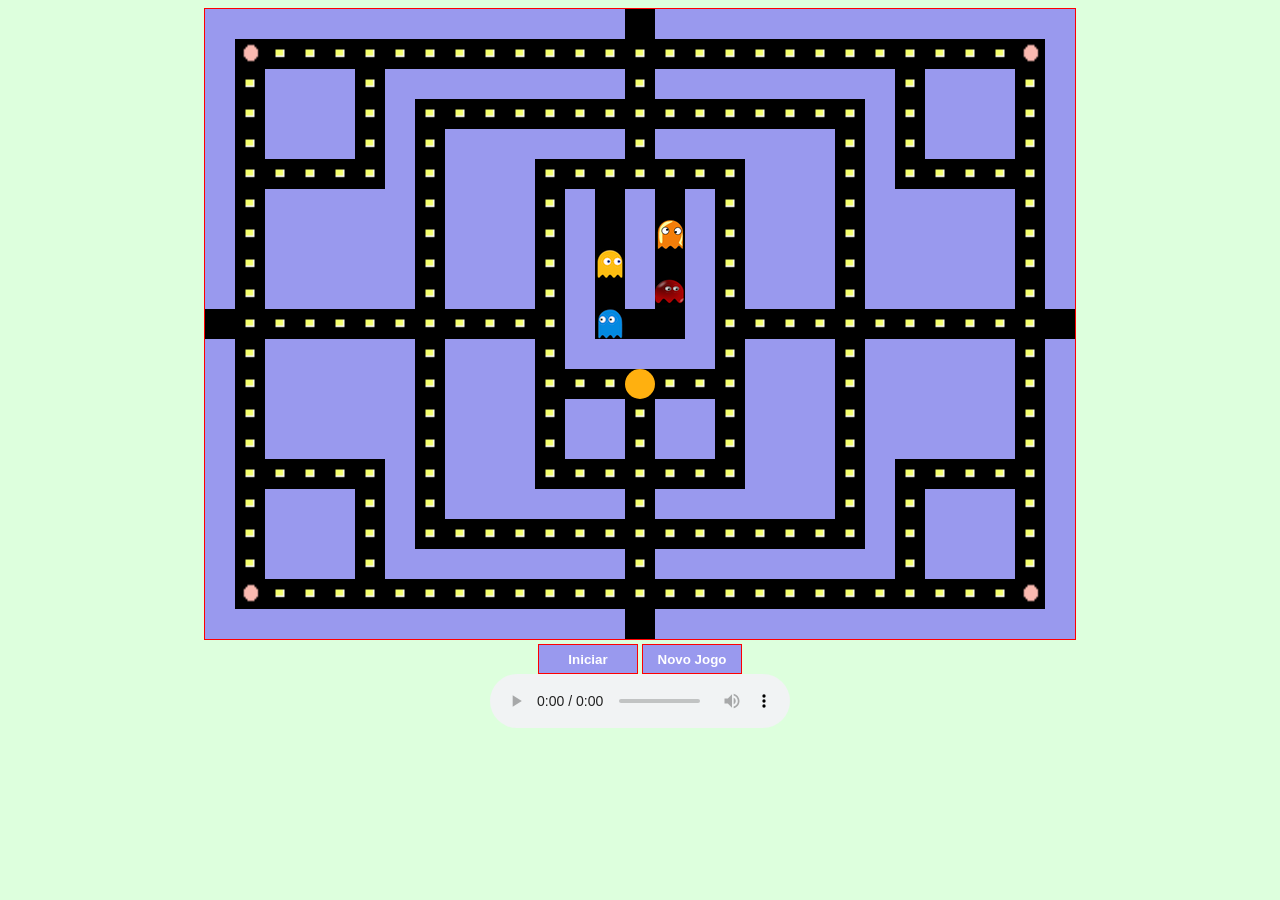
==== index.html @ 109ae580 "Update Está funcionando e com as sprites dos fantasmas" ====
<!DOCTYPE html>
<html>
<head>
	<meta charset="utf-8" />
	<meta http-equiv="X-UA-Compatible" content="IE=edge">
	<title>Pac-MAN</title>
	<meta name="viewport" content="width=device-width, initial-scale=1">
	<link rel="stylesheet" type="text/css" href="assets/css/estilo.css"/>
	<script type="text/javascript" src="assets/js/cenarioCriado.js"></script>
	<script type="text/javascript" src="assets/js/configPacman.js"></script>
	<script type="text/javascript" src="assets/js/Ghost.js"></script>
</head>
<body>
	<div>
		<canvas id="tela" width="400" height="400">Navegador não suportado</canvas>
	</div>
	<div>
		<button type="button" onclick="pausar()" id="btPausa">Iniciar</button>
		<button type="button" onclick="novoJogo()" id="btNovo">Novo Jogo</button>
	</div>
	<audio controls id="waka">
		<source src="snd/waka.mp_" type="audio/mpeg">
		<source src="snd/waka.ogg" type="audio/ogg">
	</audio>
	<script type="text/javascript" src="assets/js/pacman.js"></script>
</body>
</html>
---- assets/css/estilo.css ----
body{
	background-color: #DDFFDD;
	text-align: center;
}
#tela{
	background-color: black;
	border: 1px solid red;
}
button{
	background-color: #9999EE;
	color: white;
	border: 1px solid red;
	width: 100px;
	height: 30px;
	font-weight: bold;
	cursor: pointer;
}
button:hover{background-color:#BBBBFF;}
button:disabled{
	background-color: #DDDDDD;
	cursor: not-allowed;
}
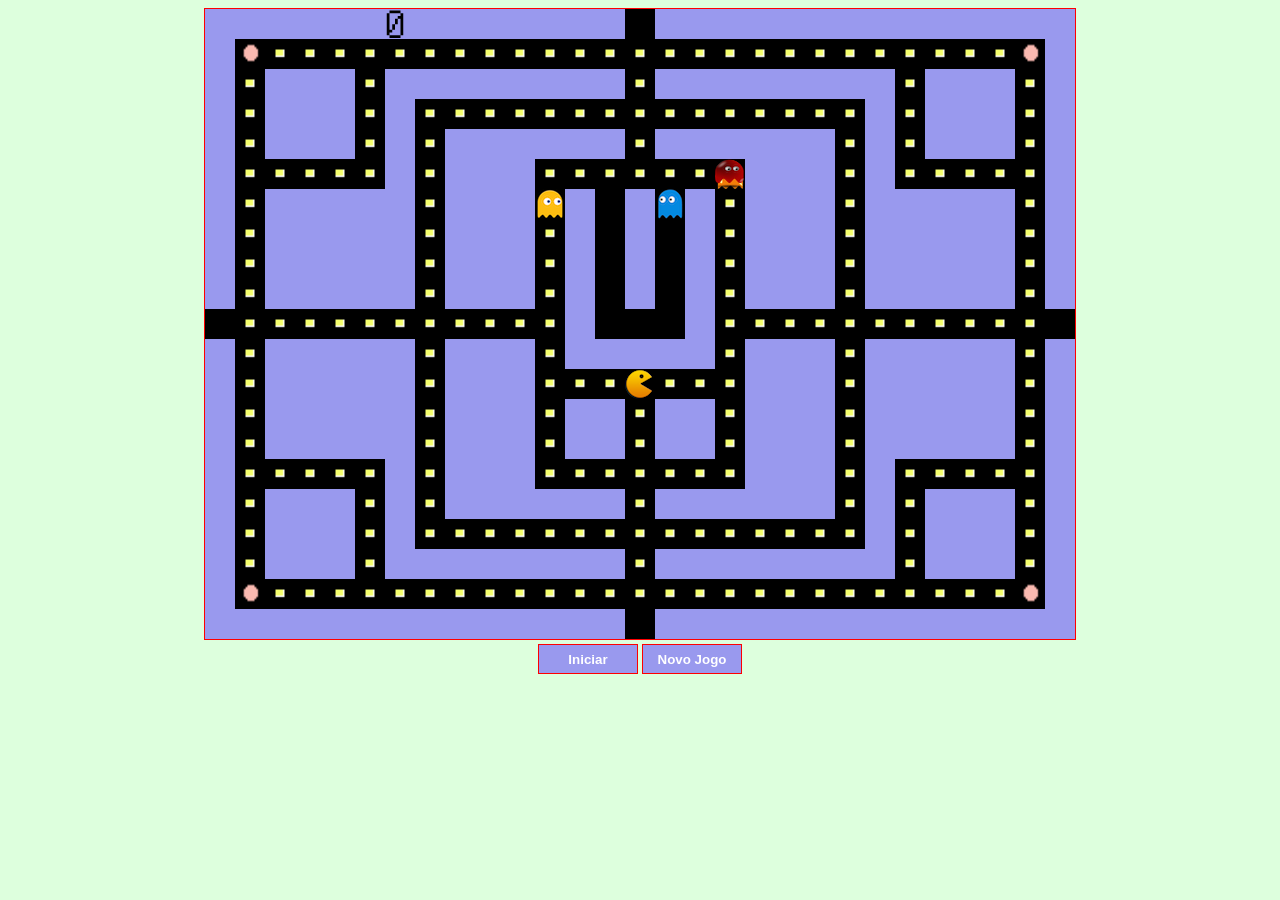
==== commit 53300028: "Add files via upload - Score em parte funcionando - Novo game quando clicado zera e pausa." ====
--- a/index.html
+++ b/index.html
@@ -15,6 +15,7 @@
 		<canvas id="tela" width="400" height="400">Navegador não suportado</canvas>
 	</div>
 	<div>
+		<p id="score"></p>
 		<button type="button" onclick="pausar()" id="btPausa">Iniciar</button>
 		<button type="button" onclick="novoJogo()" id="btNovo">Novo Jogo</button>
 	</div>
--- a/assets/css/estilo.css
+++ b/assets/css/estilo.css
@@ -1,3 +1,14 @@
+
+@font-face {
+    font-family: SpriteComic;
+    src: url(../fonts/SpriteComic.otf);
+}
+
+@font-face {
+    font-family: SpriteComic;
+    src: url(../fonts/SpriteComic.ttf);
+}
+
 body{
 	background-color: #DDFFDD;
 	text-align: center;
@@ -20,3 +31,15 @@
 	background-color: #DDDDDD;
 	cursor: not-allowed;
 }
+
+#score{
+	position: absolute;
+	top: -5px;
+	left: 30%;
+	font-size: 22px;
+	font-family: SpriteComic
+}
+
+audio{
+	display: none;
+}
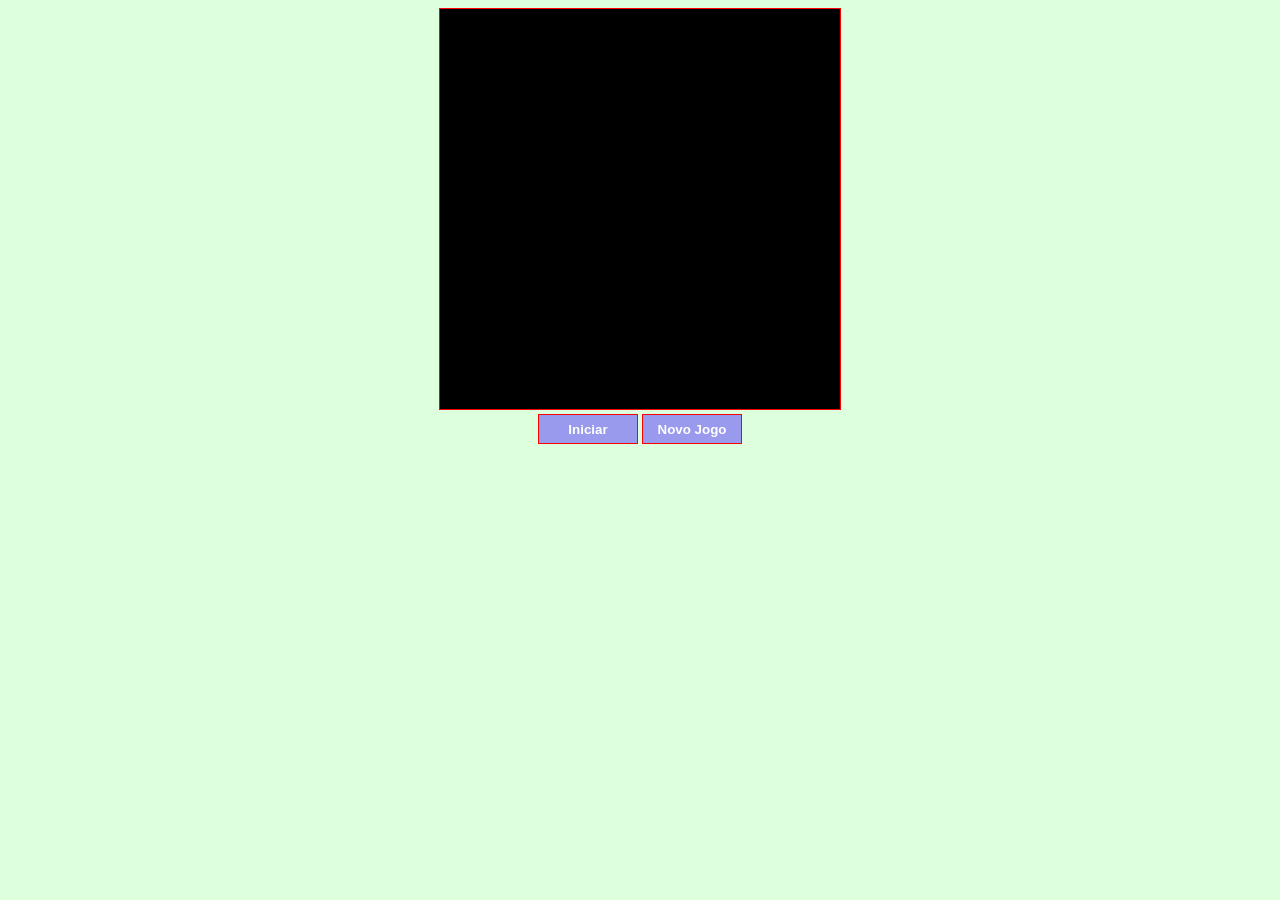
==== commit d18a9ed7: "Musicas adicionadas" ====
--- a/index.html
+++ b/index.html
@@ -19,10 +19,22 @@
 		<button type="button" onclick="pausar()" id="btPausa">Iniciar</button>
 		<button type="button" onclick="novoJogo()" id="btNovo">Novo Jogo</button>
 	</div>
-	<audio controls id="waka">
-		<source src="snd/waka.mp_" type="audio/mpeg">
+	<audio controls loop id="waka" allow="autoplay">
 		<source src="snd/waka.ogg" type="audio/ogg">
 	</audio>
+	<audio controls id="intro">
+		<source src="snd/intro.mp3" type="audio/mp3">
+	</audio>
+	<audio controls id="pacDie">
+		<source src="snd/die.ogg" type="audio/ogg">
+		<source src="snd/die.mp3" type="audio/mp3">
+	</audio>
+
+	<audio controls id="eatGhost">
+		<source src="snd/eatghost.ogg" type="audio/ogg">
+		<source src="snd/eatghost.mp3" type="audio/mp3">
+	</audio>
+
 	<script type="text/javascript" src="assets/js/pacman.js"></script>
 </body>
 </html>
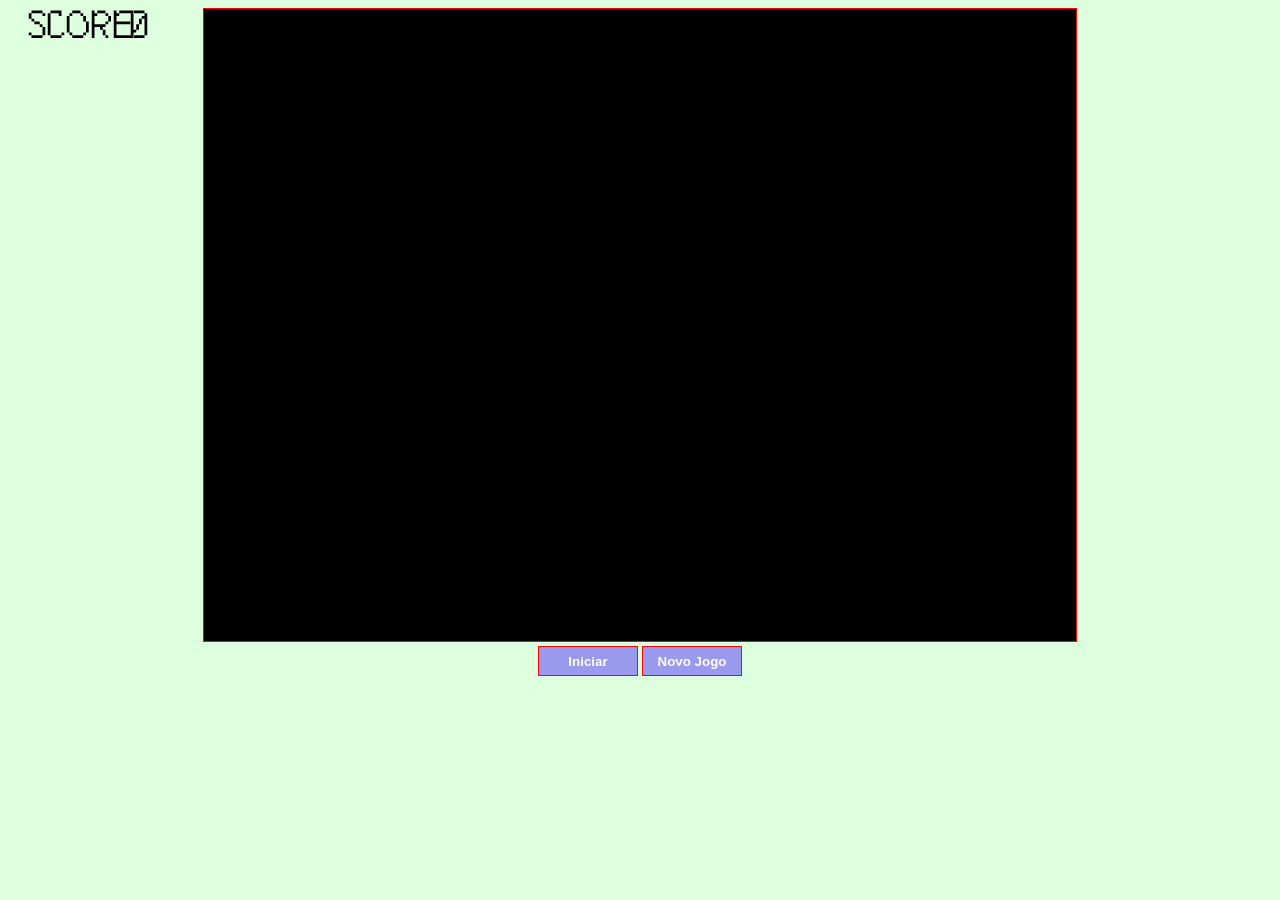
==== commit c0b06c0d: "Thiago Varella - Mudanla no start Stop e game over" ====
--- a/index.html
+++ b/index.html
@@ -6,17 +6,17 @@
 	<title>Pac-MAN</title>
 	<meta name="viewport" content="width=device-width, initial-scale=1">
 	<link rel="stylesheet" type="text/css" href="assets/css/estilo.css"/>
-	<script type="text/javascript" src="assets/js/cenarioCriado.js"></script>
-	<script type="text/javascript" src="assets/js/configPacman.js"></script>
-	<script type="text/javascript" src="assets/js/Ghost.js"></script>
 </head>
 <body>
 	<div>
-		<canvas id="tela" width="400" height="400">Navegador não suportado</canvas>
+		<canvas id="tela" width="872" height="632">Navegador não suportado</canvas>
 	</div>
 	<div>
-		<p id="score"></p>
-		<button type="button" onclick="pausar()" id="btPausa">Iniciar</button>
+		<label class="scoreLetter" for="score">SCORE</label>
+		<p id="score">0</p>
+	</div>
+	<div>
+		<button type="button" onclick="startStop()" id="btPausa">Iniciar</button>
 		<button type="button" onclick="novoJogo()" id="btNovo">Novo Jogo</button>
 	</div>
 	<audio controls loop id="waka" allow="autoplay">
@@ -35,6 +35,11 @@
 		<source src="snd/eatghost.mp3" type="audio/mp3">
 	</audio>
 
+	<img id="gameOver" class="gameOverDisplayNone" src="assets/img/gameover.gif">
+
+	<script type="text/javascript" src="assets/js/Ghost.js"></script>
+	<script type="text/javascript" src="assets/js/cenarioCriado.js"></script>
+	<script type="text/javascript" src="assets/js/configPacman.js"></script>
 	<script type="text/javascript" src="assets/js/pacman.js"></script>
 </body>
 </html>
--- a/assets/css/estilo.css
+++ b/assets/css/estilo.css
@@ -35,11 +35,36 @@
 #score{
 	position: absolute;
 	top: -5px;
-	left: 30%;
+	left: 10%;
 	font-size: 22px;
 	font-family: SpriteComic
 }
 
+.scoreLetter{
+	position: absolute;
+	top: 17px;
+	left: 2%;
+	font-size: 22px;
+	font-family: SpriteComic;
+	box-shadow: 0 0 black;
+}
+
 audio{
 	display: none;
+}
+
+.gameOverDisplayNone{
+	display: none;
+	position: absolute;
+	z-index: 40;
+	top: 100px;
+	left: 500px;
+}
+
+.gameOverDisplayShow{
+	display: block;
+	position: absolute;
+	z-index: 40;
+	top: 100px;
+	left: 500px;
 }
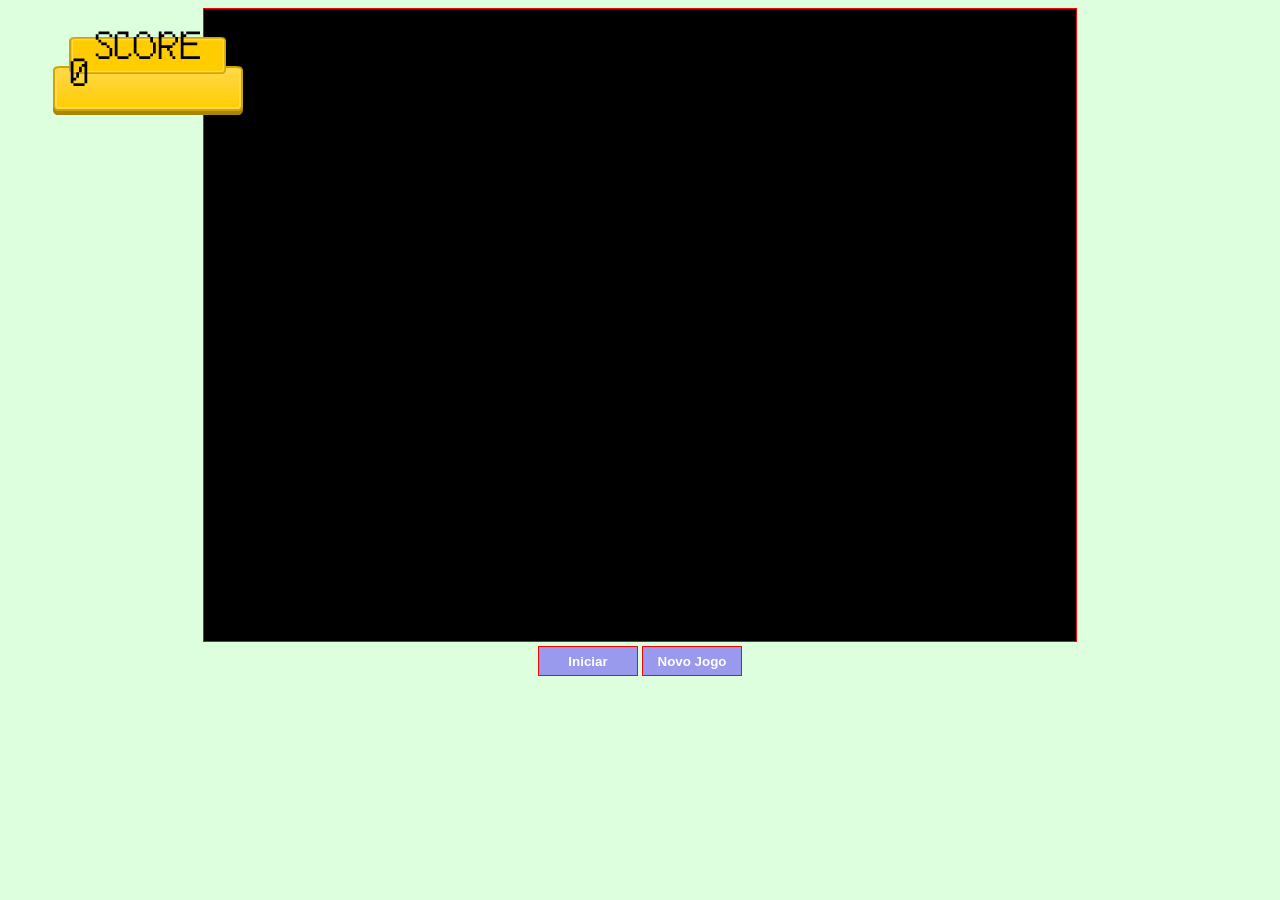
==== commit 5a6ef230: "Funcionamento correto do novo Jogo" ====
--- a/index.html
+++ b/index.html
@@ -11,7 +11,7 @@
 	<div>
 		<canvas id="tela" width="872" height="632">Navegador não suportado</canvas>
 	</div>
-	<div>
+	<div class="scoreCard">
 		<label class="scoreLetter" for="score">SCORE</label>
 		<p id="score">0</p>
 	</div>
--- a/assets/css/estilo.css
+++ b/assets/css/estilo.css
@@ -33,20 +33,30 @@
 }
 
 #score{
-	position: absolute;
-	top: -5px;
-	left: 10%;
+    position: relative;
+    top: -12px;
+    left: -37%;
 	font-size: 22px;
 	font-family: SpriteComic
 }
 
 .scoreLetter{
-	position: absolute;
-	top: 17px;
-	left: 2%;
-	font-size: 22px;
-	font-family: SpriteComic;
-	box-shadow: 0 0 black;
+    position: relative;
+    top: 21px;
+    left: -2.25%;
+    font-size: 22px;
+    font-family: SpriteComic;
+}
+
+.scoreCard{
+    position: absolute;
+    background-image: url("../img/uiScore.png");
+    background-repeat: no-repeat;
+    height: 100px;
+    width: 200px;
+    top: 17px;
+    left: 4%;
+    box-shadow: 0 0 black;
 }
 
 audio{
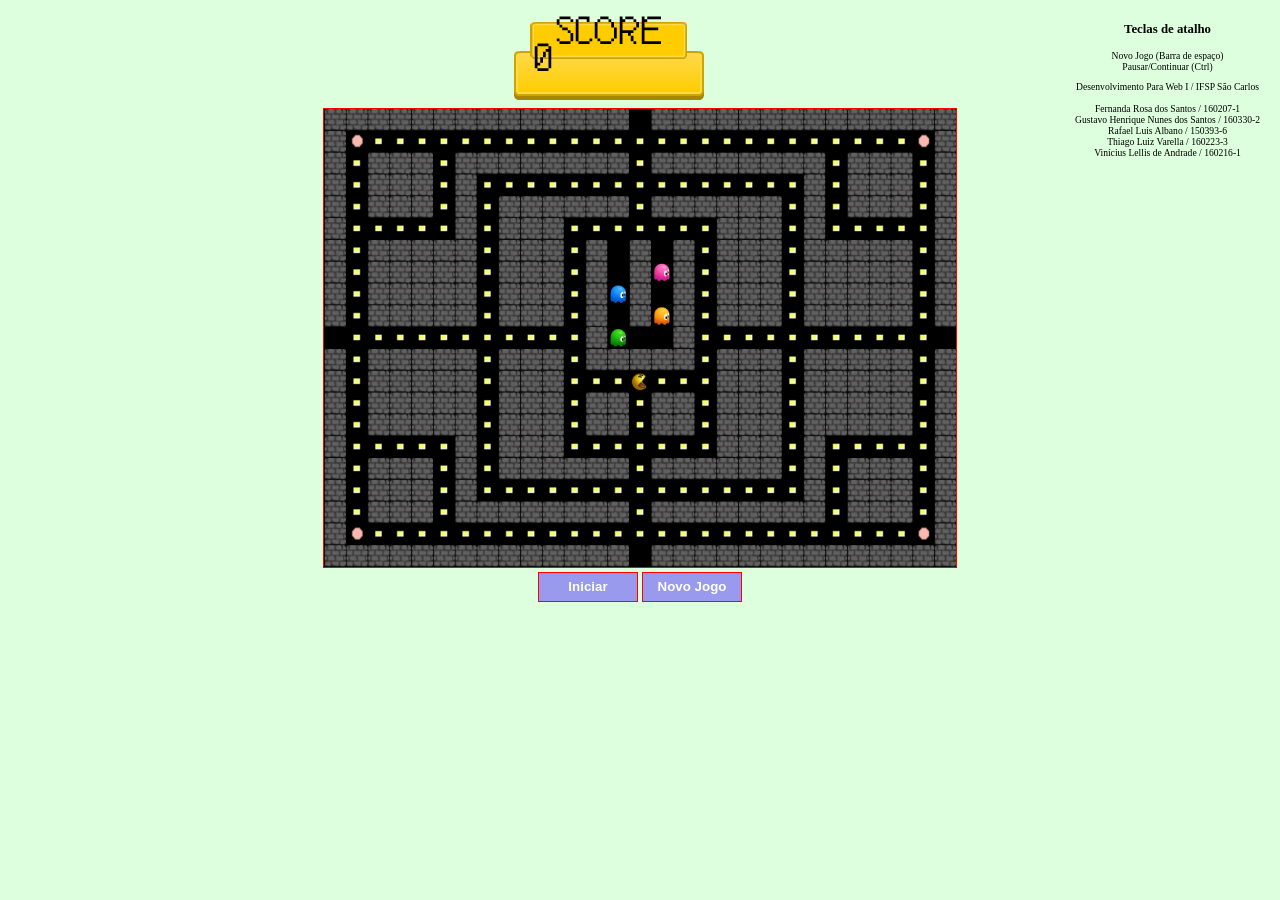
==== commit 585a54d7: "Thiago Varella - Mudança no Layout, criação do iniciar e teclas de atalho, criação de informaçoes so" ====
--- a/index.html
+++ b/index.html
@@ -5,6 +5,7 @@
 	<meta http-equiv="X-UA-Compatible" content="IE=edge">
 	<title>Pac-MAN</title>
 	<meta name="viewport" content="width=device-width, initial-scale=1">
+	<link rel="icon" href="assets/img/pachd.png" type="image/x-icon"/>
 	<link rel="stylesheet" type="text/css" href="assets/css/estilo.css"/>
 </head>
 <body>
@@ -18,6 +19,21 @@
 	<div>
 		<button type="button" onclick="startStop()" id="btPausa">Iniciar</button>
 		<button type="button" onclick="novoJogo()" id="btNovo">Novo Jogo</button>
+	</div>
+	<div class="shortcut-and-info">
+		<div>
+			<h3 class="shortcuts">Teclas de atalho</h3>
+			<p>Novo Jogo (Barra de espaço)<br>Pausar/Continuar (Ctrl)</p>
+		</div>
+		<div>
+			<p class="presenters">Desenvolvimento Para Web I / IFSP São Carlos<br><br>
+				Fernanda Rosa dos Santos / 160207-1<br>
+				Gustavo Henrique Nunes dos Santos / 160330-2<br>
+				Rafael Luis Albano / 150393-6<br>
+				Thiago Luiz Varella / 160223-3<br>
+				Vinícius Lellis de Andrade / 160216-1
+			</p>
+		</div>
 	</div>
 	<audio controls loop id="waka" allow="autoplay">
 		<source src="snd/waka.ogg" type="audio/ogg">
--- a/assets/css/estilo.css
+++ b/assets/css/estilo.css
@@ -16,6 +16,8 @@
 #tela{
 	background-color: black;
 	border: 1px solid red;
+	width: 50%;
+	height: auto;
 }
 button{
 	background-color: #9999EE;
@@ -35,9 +37,10 @@
 #score{
     position: relative;
     top: -12px;
-    left: -37%;
-	font-size: 22px;
-	font-family: SpriteComic
+    padding-left: 20px;
+    text-align: left;
+    font-size: 22px;
+    font-family: SpriteComic;
 }
 
 .scoreLetter{
@@ -77,4 +80,40 @@
 	z-index: 40;
 	top: 100px;
 	left: 500px;
+}
+
+.presenters{
+	font-size: 15px;
+	font-family: cursive;
+}
+
+.shortcut-and-info{
+	position: absolute;
+	right: 20px;
+	top: 1%;
+}
+
+.shortcuts{
+	font-size: 25px;
+}
+
+.shortcuts > p{
+	font-size: 15px;
+	font-family: fantasy;
+}
+
+@media (max-width: 1400px) {
+	.scoreCard{
+		top: 2px;
+		left: 40%;
+	}
+	#tela{
+		margin-top: 100px;
+	}
+	.shortcut-and-info h3{
+		font-size: 80% !important;
+	}
+	.shortcut-and-info p{
+		font-size: 60% !important;
+	}
 }
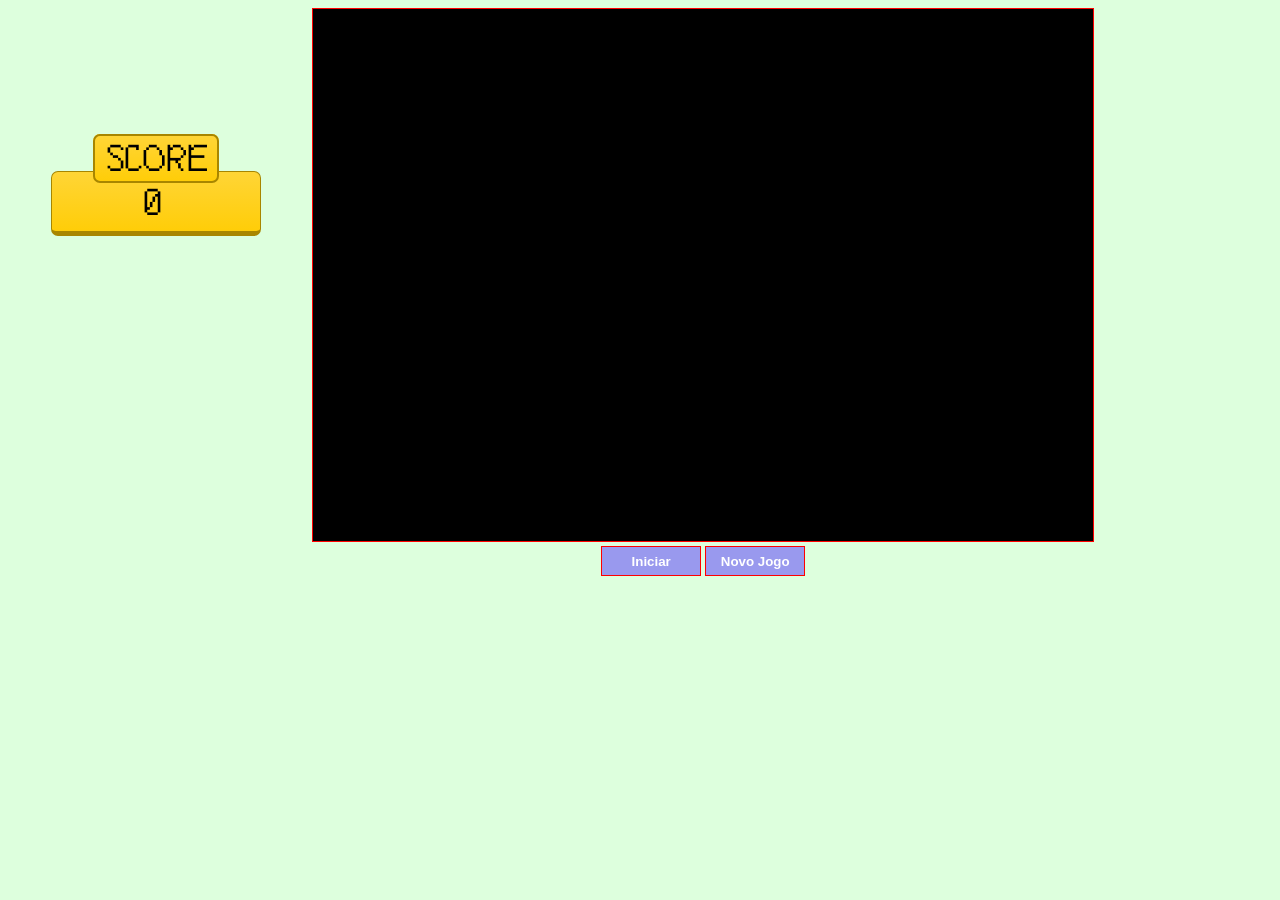
==== commit c25bf1fb: "Add files via upload" ====
--- a/index.html
+++ b/index.html
@@ -5,35 +5,19 @@
 	<meta http-equiv="X-UA-Compatible" content="IE=edge">
 	<title>Pac-MAN</title>
 	<meta name="viewport" content="width=device-width, initial-scale=1">
-	<link rel="icon" href="assets/img/pachd.png" type="image/x-icon"/>
 	<link rel="stylesheet" type="text/css" href="assets/css/estilo.css"/>
 </head>
 <body>
 	<div>
-		<canvas id="tela" width="872" height="632">Navegador não suportado</canvas>
+		<canvas id="tela" class="game">Navegador não suportado</canvas>
 	</div>
 	<div class="scoreCard">
 		<label class="scoreLetter" for="score">SCORE</label>
-		<p id="score">0</p>
+		<p id="score"> 0</p>
 	</div>
-	<div>
+	<div style="margin-left: 10%;">
 		<button type="button" onclick="startStop()" id="btPausa">Iniciar</button>
 		<button type="button" onclick="novoJogo()" id="btNovo">Novo Jogo</button>
-	</div>
-	<div class="shortcut-and-info">
-		<div>
-			<h3 class="shortcuts">Teclas de atalho</h3>
-			<p>Novo Jogo (Barra de espaço)<br>Pausar/Continuar (Ctrl)</p>
-		</div>
-		<div>
-			<p class="presenters">Desenvolvimento Para Web I / IFSP São Carlos<br><br>
-				Fernanda Rosa dos Santos / 160207-1<br>
-				Gustavo Henrique Nunes dos Santos / 160330-2<br>
-				Rafael Luis Albano / 150393-6<br>
-				Thiago Luiz Varella / 160223-3<br>
-				Vinícius Lellis de Andrade / 160216-1
-			</p>
-		</div>
 	</div>
 	<audio controls loop id="waka" allow="autoplay">
 		<source src="snd/waka.ogg" type="audio/ogg">
--- a/assets/css/estilo.css
+++ b/assets/css/estilo.css
@@ -16,8 +16,6 @@
 #tela{
 	background-color: black;
 	border: 1px solid red;
-	width: 50%;
-	height: auto;
 }
 button{
 	background-color: #9999EE;
@@ -35,29 +33,52 @@
 }
 
 #score{
+	background: #ffd536; /* Old browsers */
+	background: -moz-linear-gradient(top, #ffd536 0%, #ffcd08 100%); /* FF3.6-15 */
+	background: -webkit-linear-gradient(top, #ffd536 0%,#ffcd08 100%); /* Chrome10-25,Safari5.1-6 */
+	background: linear-gradient(to bottom, #ffd536 0%,#ffcd08 100%); /* W3C, IE10+, FF16+, Chrome26+, Opera12+, Safari7+ */
+	filter: progid:DXImageTransform.Microsoft.gradient( startColorstr='#ffd536', endColorstr='#ffcd08',GradientType=0 ); /* IE6-9 */
+	border: 1px solid #A88600;
+	border-bottom: 5px solid #A88600;
     position: relative;
-    top: -12px;
-    padding-left: 20px;
-    text-align: left;
-    font-size: 22px;
-    font-family: SpriteComic;
+    top: -37px;
+    text-align: center;
+    font-size: 21px;
+    font-family: SpriteComic;
+    padding: 22px;
+    padding-bottom: 0px;
+    padding-left: 11px;
+    border-radius: 7px;
+    width: 175px;
+    z-index: -1;
 }
 
 .scoreLetter{
-    position: relative;
-    top: 21px;
-    left: -2.25%;
-    font-size: 22px;
-    font-family: SpriteComic;
+	background: #ffd536; /* Old browsers */
+	background: -moz-linear-gradient(top, #ffd536 0%, #ffcd08 100%); /* FF3.6-15 */
+	background: -webkit-linear-gradient(top, #ffd536 0%,#ffcd08 100%); /* Chrome10-25,Safari5.1-6 */
+	background: linear-gradient(to bottom, #ffd536 0%,#ffcd08 100%); /* W3C, IE10+, FF16+, Chrome26+, Opera12+, Safari7+ */
+	filter: progid:DXImageTransform.Microsoft.gradient( startColorstr='#ffd536', endColorstr='#ffcd08',GradientType=0 ); /* IE6-9 */
+	border: 2px solid #A88600;
+	width: auto;
+	height: 300px;
+	padding: 10px;
+	padding-top: 15px;
+	z-index: 99;
+    top: 0;
+    left: 2.25%;
+    font-size: 21px;
+    font-family: SpriteComic;
+    padding-top: 30px;
+    border-radius: 7px;
 }
 
 .scoreCard{
     position: absolute;
-    background-image: url("../img/uiScore.png");
     background-repeat: no-repeat;
-    height: 100px;
-    width: 200px;
-    top: 17px;
+    height: auto;
+    width: auto;
+    top: 150px;
     left: 4%;
     box-shadow: 0 0 black;
 }
@@ -82,38 +103,122 @@
 	left: 500px;
 }
 
-.presenters{
-	font-size: 15px;
-	font-family: cursive;
-}
-
-.shortcut-and-info{
-	position: absolute;
-	right: 20px;
-	top: 1%;
-}
-
-.shortcuts{
-	font-size: 25px;
-}
-
-.shortcuts > p{
-	font-size: 15px;
-	font-family: fantasy;
-}
-
-@media (max-width: 1400px) {
+
+@media (max-width: 800px){
+	#score{
+		background: #ffd536; /* Old browsers */
+		background: -moz-linear-gradient(top, #ffd536 0%, #ffcd08 100%); /* FF3.6-15 */
+		background: -webkit-linear-gradient(top, #ffd536 0%,#ffcd08 100%); /* Chrome10-25,Safari5.1-6 */
+		background: linear-gradient(to bottom, #ffd536 0%,#ffcd08 100%); /* W3C, IE10+, FF16+, Chrome26+, Opera12+, Safari7+ */
+		filter: progid:DXImageTransform.Microsoft.gradient( startColorstr='#ffd536', endColorstr='#ffcd08',GradientType=0 ); /* IE6-9 */
+		border: 1px solid #A88600;
+		border-bottom: 5px solid #A88600;
+	    position: relative;
+	    top: -21px;
+	    left: 99%;
+	    text-align: center;
+	    font-size: 8px;
+	    font-family: SpriteComic;
+	    padding: 0px;
+	    padding-top: 10px;
+	    padding-bottom: 4px;
+	    padding-left: 0px;
+	    border-radius: 7px;
+	    width: 67px;
+	    z-index: -1;
+	}
+
+	.scoreLetter{
+		background: #ffd536; /* Old browsers */
+		background: -moz-linear-gradient(top, #ffd536 0%, #ffcd08 100%); /* FF3.6-15 */
+		background: -webkit-linear-gradient(top, #ffd536 0%,#ffcd08 100%); /* Chrome10-25,Safari5.1-6 */
+		background: linear-gradient(to bottom, #ffd536 0%,#ffcd08 100%); /* W3C, IE10+, FF16+, Chrome26+, Opera12+, Safari7+ */
+		filter: progid:DXImageTransform.Microsoft.gradient( startColorstr='#ffd536', endColorstr='#ffcd08',GradientType=0 ); /* IE6-9 */
+	    border: 1px solid #A88600;
+		border-bottom: 5px solid #A88600;
+        width: auto;
+	    height: 200px;
+	    padding: 10px;
+	    padding-top: 15px;
+	    top: 12px;
+	    left: 2.25%;
+	    position: relative;
+	    font-size: 8px;
+	    font-family: SpriteComic;
+	    padding-top: 15px;
+	    border-radius: 7px;
+	}
+
 	.scoreCard{
-		top: 2px;
-		left: 40%;
-	}
-	#tela{
-		margin-top: 100px;
-	}
-	.shortcut-and-info h3{
-		font-size: 80% !important;
-	}
-	.shortcut-and-info p{
-		font-size: 60% !important;
-	}
-}+	    position: absolute;
+	    background-repeat: no-repeat;
+	    height: auto;
+	    width: auto;
+	    top: 0;
+	    left: 4%;
+	    box-shadow: 0 0 black;
+	}
+
+	.game{
+		margin-top: 10%;
+		width: 472px; 
+		height: 332px;
+	}
+}
+@media (min-width: 800px){
+	#score{
+		background: #ffd536; /* Old browsers */
+		background: -moz-linear-gradient(top, #ffd536 0%, #ffcd08 100%); /* FF3.6-15 */
+		background: -webkit-linear-gradient(top, #ffd536 0%,#ffcd08 100%); /* Chrome10-25,Safari5.1-6 */
+		background: linear-gradient(to bottom, #ffd536 0%,#ffcd08 100%); /* W3C, IE10+, FF16+, Chrome26+, Opera12+, Safari7+ */
+		filter: progid:DXImageTransform.Microsoft.gradient( startColorstr='#ffd536', endColorstr='#ffcd08',GradientType=0 ); /* IE6-9 */
+		border: 1px solid #A88600;
+		border-bottom: 5px solid #A88600;
+	    position: relative;
+	    top: -37px;
+	    text-align: center;
+	    font-size: 21px;
+	    font-family: SpriteComic;
+	    padding: 22px;
+	    padding-bottom: 0px;
+	    padding-left: 11px;
+	    border-radius: 7px;
+	    width: 175px;
+	    z-index: -1;
+	}
+
+	.scoreLetter{
+		background: #ffd536; /* Old browsers */
+		background: -moz-linear-gradient(top, #ffd536 0%, #ffcd08 100%); /* FF3.6-15 */
+		background: -webkit-linear-gradient(top, #ffd536 0%,#ffcd08 100%); /* Chrome10-25,Safari5.1-6 */
+		background: linear-gradient(to bottom, #ffd536 0%,#ffcd08 100%); /* W3C, IE10+, FF16+, Chrome26+, Opera12+, Safari7+ */
+		filter: progid:DXImageTransform.Microsoft.gradient( startColorstr='#ffd536', endColorstr='#ffcd08',GradientType=0 ); /* IE6-9 */
+		border: 2px solid #A88600;
+		width: auto;
+		height: 300px;
+		padding: 10px;
+		padding-top: 15px;
+		z-index: 99;
+	    top: 0;
+	    left: 2.25%;
+	    font-size: 21px;
+	    font-family: SpriteComic;
+	    padding-top: 30px;
+	    border-radius: 7px;
+	}
+
+	.scoreCard{
+	    position: absolute;
+	    background-repeat: no-repeat;
+	    height: auto;
+	    width: auto;
+	    top: 150px;
+	    left: 4%;
+	    box-shadow: 0 0 black;
+	}
+	.game{
+		margin-left: 10%;	
+		width: 780px; 
+		height: 532px;
+	}
+}
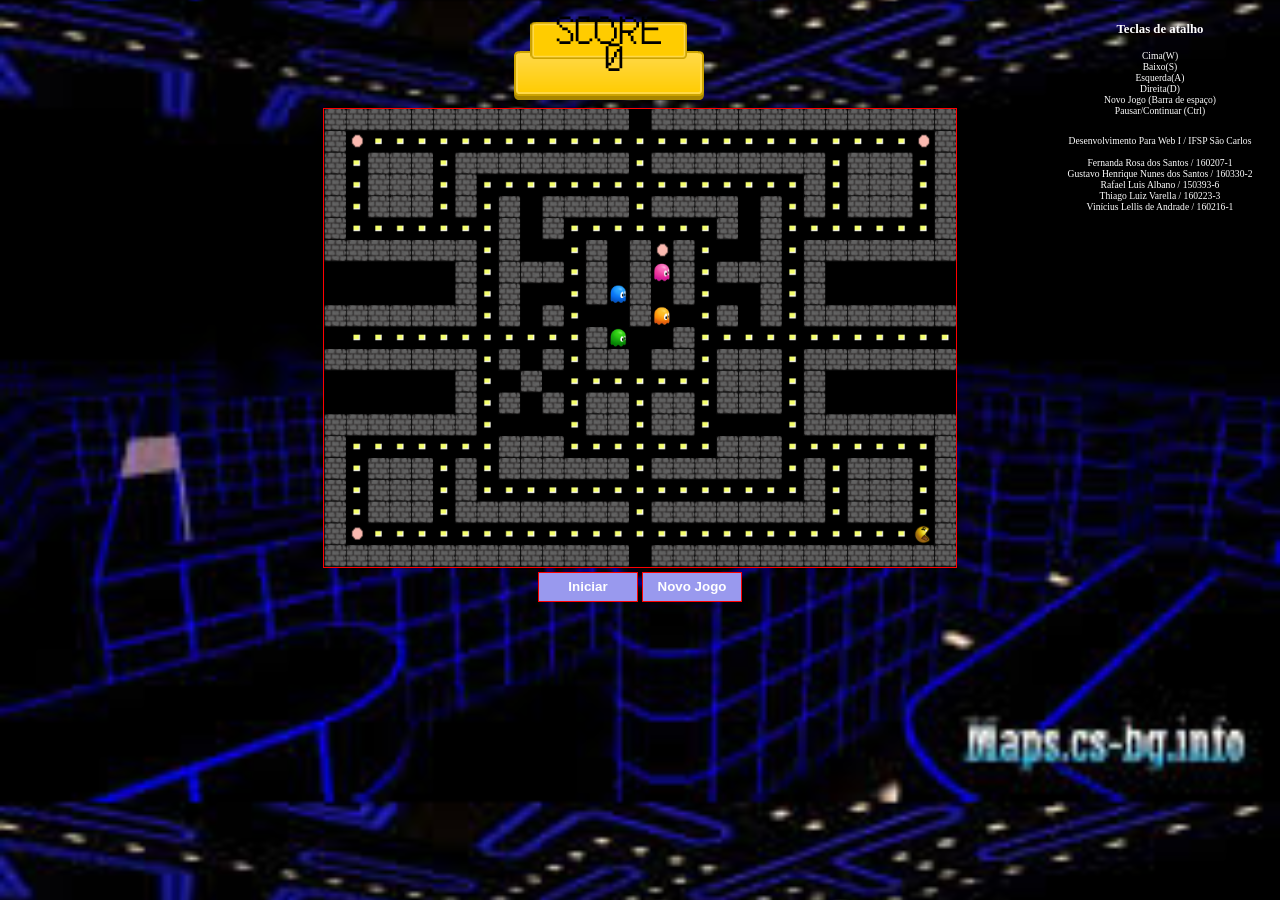
==== commit be3eadca: "teclas" ====
--- a/index.html
+++ b/index.html
@@ -5,19 +5,35 @@
 	<meta http-equiv="X-UA-Compatible" content="IE=edge">
 	<title>Pac-MAN</title>
 	<meta name="viewport" content="width=device-width, initial-scale=1">
+	<link rel="icon" href="assets/img/pachd.png" type="image/x-icon"/>
 	<link rel="stylesheet" type="text/css" href="assets/css/estilo.css"/>
 </head>
 <body>
 	<div>
-		<canvas id="tela" class="game">Navegador não suportado</canvas>
+		<canvas id="tela" width="872" height="632">Navegador não suportado</canvas>
 	</div>
 	<div class="scoreCard">
 		<label class="scoreLetter" for="score">SCORE</label>
-		<p id="score"> 0</p>
+		<p id="score">0</p>
 	</div>
-	<div style="margin-left: 10%;">
+	<div>
 		<button type="button" onclick="startStop()" id="btPausa">Iniciar</button>
 		<button type="button" onclick="novoJogo()" id="btNovo">Novo Jogo</button>
+	</div>
+	<div class="shortcut-and-info">
+		<div>
+			<h3 class="shortcuts">Teclas de atalho</h3>
+			<p>Cima(W)<br>Baixo(S)<br>Esquerda(A)<br>Direita(D)<br>Novo Jogo (Barra de espaço)<br>Pausar/Continuar (Ctrl)</p>
+		</div>
+		<div>
+			<p class="presenters">Desenvolvimento Para Web I / IFSP São Carlos<br><br>
+				Fernanda Rosa dos Santos / 160207-1<br>
+				Gustavo Henrique Nunes dos Santos / 160330-2<br>
+				Rafael Luis Albano / 150393-6<br>
+				Thiago Luiz Varella / 160223-3<br>
+				Vinícius Lellis de Andrade / 160216-1
+			</p>
+		</div>
 	</div>
 	<audio controls loop id="waka" allow="autoplay">
 		<source src="snd/waka.ogg" type="audio/ogg">
--- a/assets/css/estilo.css
+++ b/assets/css/estilo.css
@@ -10,12 +10,15 @@
 }
 
 body{
-	background-color: #DDFFDD;
+	background-image: url("../../assets/img/bgPac.jpg");
+    background-size: cover;
 	text-align: center;
 }
 #tela{
 	background-color: black;
 	border: 1px solid red;
+	width: 50%;
+	height: auto;
 }
 button{
 	background-color: #9999EE;
@@ -33,52 +36,30 @@
 }
 
 #score{
-	background: #ffd536; /* Old browsers */
-	background: -moz-linear-gradient(top, #ffd536 0%, #ffcd08 100%); /* FF3.6-15 */
-	background: -webkit-linear-gradient(top, #ffd536 0%,#ffcd08 100%); /* Chrome10-25,Safari5.1-6 */
-	background: linear-gradient(to bottom, #ffd536 0%,#ffcd08 100%); /* W3C, IE10+, FF16+, Chrome26+, Opera12+, Safari7+ */
-	filter: progid:DXImageTransform.Microsoft.gradient( startColorstr='#ffd536', endColorstr='#ffcd08',GradientType=0 ); /* IE6-9 */
-	border: 1px solid #A88600;
-	border-bottom: 5px solid #A88600;
     position: relative;
-    top: -37px;
-    text-align: center;
-    font-size: 21px;
-    font-family: SpriteComic;
-    padding: 22px;
-    padding-bottom: 0px;
-    padding-left: 11px;
-    border-radius: 7px;
-    width: 175px;
-    z-index: -1;
+    top: -12px;
+    text-align: left;
+    font-size: 22px;
+	font-family: SpriteComic;
+	text-align: center !important;
 }
 
 .scoreLetter{
-	background: #ffd536; /* Old browsers */
-	background: -moz-linear-gradient(top, #ffd536 0%, #ffcd08 100%); /* FF3.6-15 */
-	background: -webkit-linear-gradient(top, #ffd536 0%,#ffcd08 100%); /* Chrome10-25,Safari5.1-6 */
-	background: linear-gradient(to bottom, #ffd536 0%,#ffcd08 100%); /* W3C, IE10+, FF16+, Chrome26+, Opera12+, Safari7+ */
-	filter: progid:DXImageTransform.Microsoft.gradient( startColorstr='#ffd536', endColorstr='#ffcd08',GradientType=0 ); /* IE6-9 */
-	border: 2px solid #A88600;
-	width: auto;
-	height: 300px;
-	padding: 10px;
-	padding-top: 15px;
-	z-index: 99;
-    top: 0;
-    left: 2.25%;
-    font-size: 21px;
-    font-family: SpriteComic;
-    padding-top: 30px;
-    border-radius: 7px;
+    position: relative;
+    top: 21px;
+    left: -2.25%;
+	font-size: 22px;
+	text-align: center;
+	font-family: SpriteComic;
 }
 
 .scoreCard{
     position: absolute;
+    background-image: url("../img/uiScore.png");
     background-repeat: no-repeat;
-    height: auto;
-    width: auto;
-    top: 150px;
+    height: 100px;
+    width: 200px;
+    top: 17px;
     left: 4%;
     box-shadow: 0 0 black;
 }
@@ -103,122 +84,47 @@
 	left: 500px;
 }
 
+.presenters{
+    color: white;
+	font-size: 15px;
+	font-family: cursive;
+	width: 200px;
+	float: right;
+	white-space: normal !important;
+}
 
-@media (max-width: 800px){
-	#score{
-		background: #ffd536; /* Old browsers */
-		background: -moz-linear-gradient(top, #ffd536 0%, #ffcd08 100%); /* FF3.6-15 */
-		background: -webkit-linear-gradient(top, #ffd536 0%,#ffcd08 100%); /* Chrome10-25,Safari5.1-6 */
-		background: linear-gradient(to bottom, #ffd536 0%,#ffcd08 100%); /* W3C, IE10+, FF16+, Chrome26+, Opera12+, Safari7+ */
-		filter: progid:DXImageTransform.Microsoft.gradient( startColorstr='#ffd536', endColorstr='#ffcd08',GradientType=0 ); /* IE6-9 */
-		border: 1px solid #A88600;
-		border-bottom: 5px solid #A88600;
-	    position: relative;
-	    top: -21px;
-	    left: 99%;
-	    text-align: center;
-	    font-size: 8px;
-	    font-family: SpriteComic;
-	    padding: 0px;
-	    padding-top: 10px;
-	    padding-bottom: 4px;
-	    padding-left: 0px;
-	    border-radius: 7px;
-	    width: 67px;
-	    z-index: -1;
+.shortcut-and-info{
+	position: absolute;
+	width: 300px;
+	right: 20px;
+	top: 1%;
+	width: 200px;
+    float: right;
+	white-space: normal !important;
+    color: white;
+}
+
+.shortcuts{
+	font-size: 25px;
+}
+
+.shortcuts > p{
+	font-size: 15px;
+	font-family: fantasy;
+}
+
+@media (max-width: 1400px) {
+	.scoreCard{
+		top: 2px;
+		left: 40%;
 	}
-
-	.scoreLetter{
-		background: #ffd536; /* Old browsers */
-		background: -moz-linear-gradient(top, #ffd536 0%, #ffcd08 100%); /* FF3.6-15 */
-		background: -webkit-linear-gradient(top, #ffd536 0%,#ffcd08 100%); /* Chrome10-25,Safari5.1-6 */
-		background: linear-gradient(to bottom, #ffd536 0%,#ffcd08 100%); /* W3C, IE10+, FF16+, Chrome26+, Opera12+, Safari7+ */
-		filter: progid:DXImageTransform.Microsoft.gradient( startColorstr='#ffd536', endColorstr='#ffcd08',GradientType=0 ); /* IE6-9 */
-	    border: 1px solid #A88600;
-		border-bottom: 5px solid #A88600;
-        width: auto;
-	    height: 200px;
-	    padding: 10px;
-	    padding-top: 15px;
-	    top: 12px;
-	    left: 2.25%;
-	    position: relative;
-	    font-size: 8px;
-	    font-family: SpriteComic;
-	    padding-top: 15px;
-	    border-radius: 7px;
+	#tela{
+		margin-top: 100px;
 	}
-
-	.scoreCard{
-	    position: absolute;
-	    background-repeat: no-repeat;
-	    height: auto;
-	    width: auto;
-	    top: 0;
-	    left: 4%;
-	    box-shadow: 0 0 black;
+	.shortcut-and-info h3{
+		font-size: 80% !important;
 	}
-
-	.game{
-		margin-top: 10%;
-		width: 472px; 
-		height: 332px;
+	.shortcut-and-info p{
+		font-size: 60% !important;
 	}
-}
-@media (min-width: 800px){
-	#score{
-		background: #ffd536; /* Old browsers */
-		background: -moz-linear-gradient(top, #ffd536 0%, #ffcd08 100%); /* FF3.6-15 */
-		background: -webkit-linear-gradient(top, #ffd536 0%,#ffcd08 100%); /* Chrome10-25,Safari5.1-6 */
-		background: linear-gradient(to bottom, #ffd536 0%,#ffcd08 100%); /* W3C, IE10+, FF16+, Chrome26+, Opera12+, Safari7+ */
-		filter: progid:DXImageTransform.Microsoft.gradient( startColorstr='#ffd536', endColorstr='#ffcd08',GradientType=0 ); /* IE6-9 */
-		border: 1px solid #A88600;
-		border-bottom: 5px solid #A88600;
-	    position: relative;
-	    top: -37px;
-	    text-align: center;
-	    font-size: 21px;
-	    font-family: SpriteComic;
-	    padding: 22px;
-	    padding-bottom: 0px;
-	    padding-left: 11px;
-	    border-radius: 7px;
-	    width: 175px;
-	    z-index: -1;
-	}
-
-	.scoreLetter{
-		background: #ffd536; /* Old browsers */
-		background: -moz-linear-gradient(top, #ffd536 0%, #ffcd08 100%); /* FF3.6-15 */
-		background: -webkit-linear-gradient(top, #ffd536 0%,#ffcd08 100%); /* Chrome10-25,Safari5.1-6 */
-		background: linear-gradient(to bottom, #ffd536 0%,#ffcd08 100%); /* W3C, IE10+, FF16+, Chrome26+, Opera12+, Safari7+ */
-		filter: progid:DXImageTransform.Microsoft.gradient( startColorstr='#ffd536', endColorstr='#ffcd08',GradientType=0 ); /* IE6-9 */
-		border: 2px solid #A88600;
-		width: auto;
-		height: 300px;
-		padding: 10px;
-		padding-top: 15px;
-		z-index: 99;
-	    top: 0;
-	    left: 2.25%;
-	    font-size: 21px;
-	    font-family: SpriteComic;
-	    padding-top: 30px;
-	    border-radius: 7px;
-	}
-
-	.scoreCard{
-	    position: absolute;
-	    background-repeat: no-repeat;
-	    height: auto;
-	    width: auto;
-	    top: 150px;
-	    left: 4%;
-	    box-shadow: 0 0 black;
-	}
-	.game{
-		margin-left: 10%;	
-		width: 780px; 
-		height: 532px;
-	}
-}
+}
